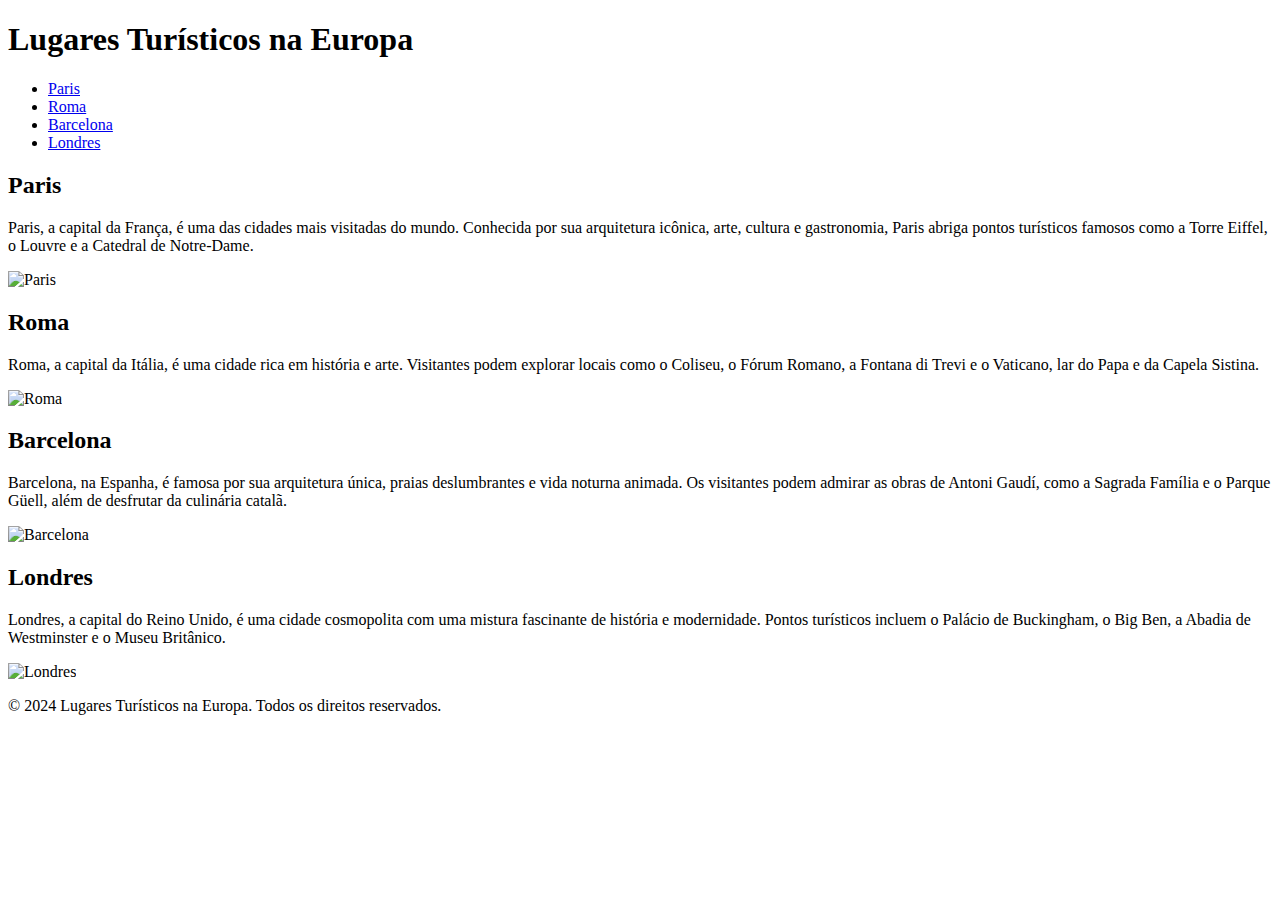
==== index.html @ 30b0ed3e "atividade" ====
<!DOCTYPE html>
<html lang="en">
<head>
    <meta charset="UTF-8">
    <meta name="viewport" content="width=device-width, initial-scale=1.0">
    <title>Lugares Turísticos na Europa</title>
    <link rel="stylesheet" href="styles.css">
</head>
<body>
    <header>
        <h1>Lugares Turísticos na Europa</h1>
    </header>
    
    <nav>
        <ul>
            <li><a href="#paris">Paris</a></li>
            <li><a href="#rome">Roma</a></li>
            <li><a href="#barcelona">Barcelona</a></li>
            <li><a href="#london">Londres</a></li>
        </ul>
    </nav>
    
    <section id="paris">
        <h2>Paris</h2>
        <p>Paris, a capital da França, é uma das cidades mais visitadas do mundo. Conhecida por sua arquitetura icônica, arte, cultura e gastronomia, Paris abriga pontos turísticos famosos como a Torre Eiffel, o Louvre e a Catedral de Notre-Dame.</p>
        <div class="image-container">
            <img src="paris.jpg" alt="Paris">
        </div>
    </section>
    
    <section id="rome">
        <h2>Roma</h2>
        <p>Roma, a capital da Itália, é uma cidade rica em história e arte. Visitantes podem explorar locais como o Coliseu, o Fórum Romano, a Fontana di Trevi e o Vaticano, lar do Papa e da Capela Sistina.</p>
        <div class="image-container">
            <img src="rome.jpg" alt="Roma">
        </div>
    </section>
    
    <section id="barcelona">
        <h2>Barcelona</h2>
        <p>Barcelona, na Espanha, é famosa por sua arquitetura única, praias deslumbrantes e vida noturna animada. Os visitantes podem admirar as obras de Antoni Gaudí, como a Sagrada Família e o Parque Güell, além de desfrutar da culinária catalã.</p>
        <div class="image-container">
            <img src="barcelona.jpg" alt="Barcelona">
        </div>
    </section>
    
    <section id="london">
        <h2>Londres</h2>
        <p>Londres, a capital do Reino Unido, é uma cidade cosmopolita com uma mistura fascinante de história e modernidade. Pontos turísticos incluem o Palácio de Buckingham, o Big Ben, a Abadia de Westminster e o Museu Britânico.</p>
        <div class="image-container">
            <img src="london.jpg" alt="Londres">
        </div>
    </section>
    
    <footer>
        <p>&copy; 2024 Lugares Turísticos na Europa. Todos os direitos reservados.</p>
    </footer>
</body>
</html>
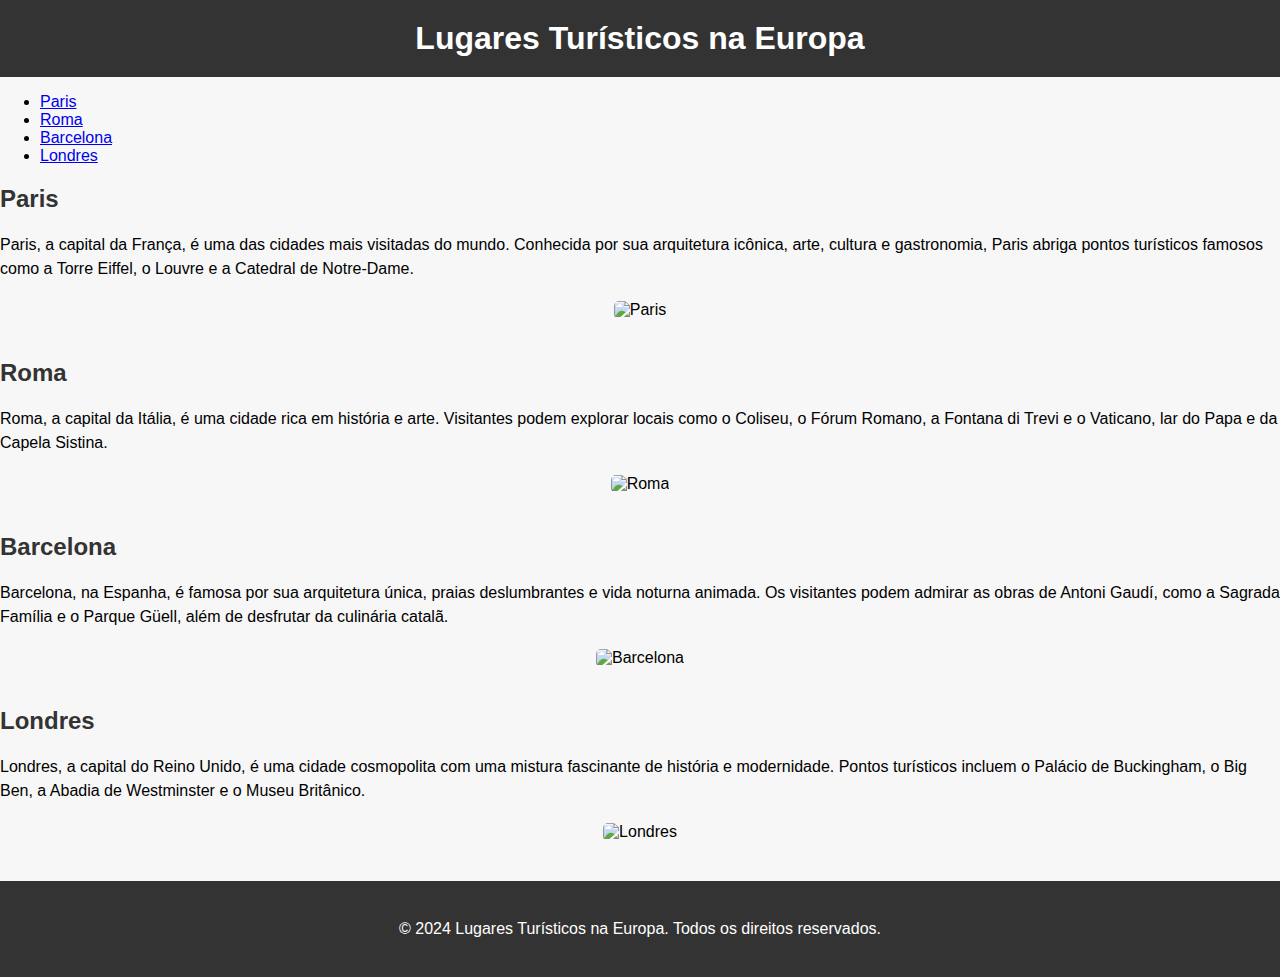
==== commit edb82749: "css adicionado" ====
--- a/index.html
+++ b/index.html
@@ -4,7 +4,7 @@
     <meta charset="UTF-8">
     <meta name="viewport" content="width=device-width, initial-scale=1.0">
     <title>Lugares Turísticos na Europa</title>
-    <link rel="stylesheet" href="styles.css">
+    <link rel="stylesheet" href="/styles.css">
 </head>
 <body>
     <header>
--- a/styles.css
+++ b/styles.css
@@ -0,0 +1,53 @@
+body {
+    font-family: Arial, sans-serif;
+    background-color: #f7f7f7;
+    margin: 0;
+    padding: 0;
+}
+
+header {
+    background-color: #333;
+    color: #fff;
+    padding: 20px 0;
+    text-align: center;
+}
+
+h1 {
+    margin: 0;
+}
+
+main {
+    max-width: 800px;
+    margin: 20px auto;
+    padding: 0 20px;
+}
+
+section {
+    margin-bottom: 40px;
+}
+
+h2 {
+    color: #333;
+}
+
+p {
+    line-height: 1.5;
+}
+
+.image-container {
+    text-align: center;
+    margin-top: 20px;
+}
+
+img {
+    max-width: 100%;
+    height: auto;
+    border-radius: 5px;
+}
+
+footer {
+    background-color: #333;
+    color: #fff;
+    text-align: center;
+    padding: 20px 0;
+}
